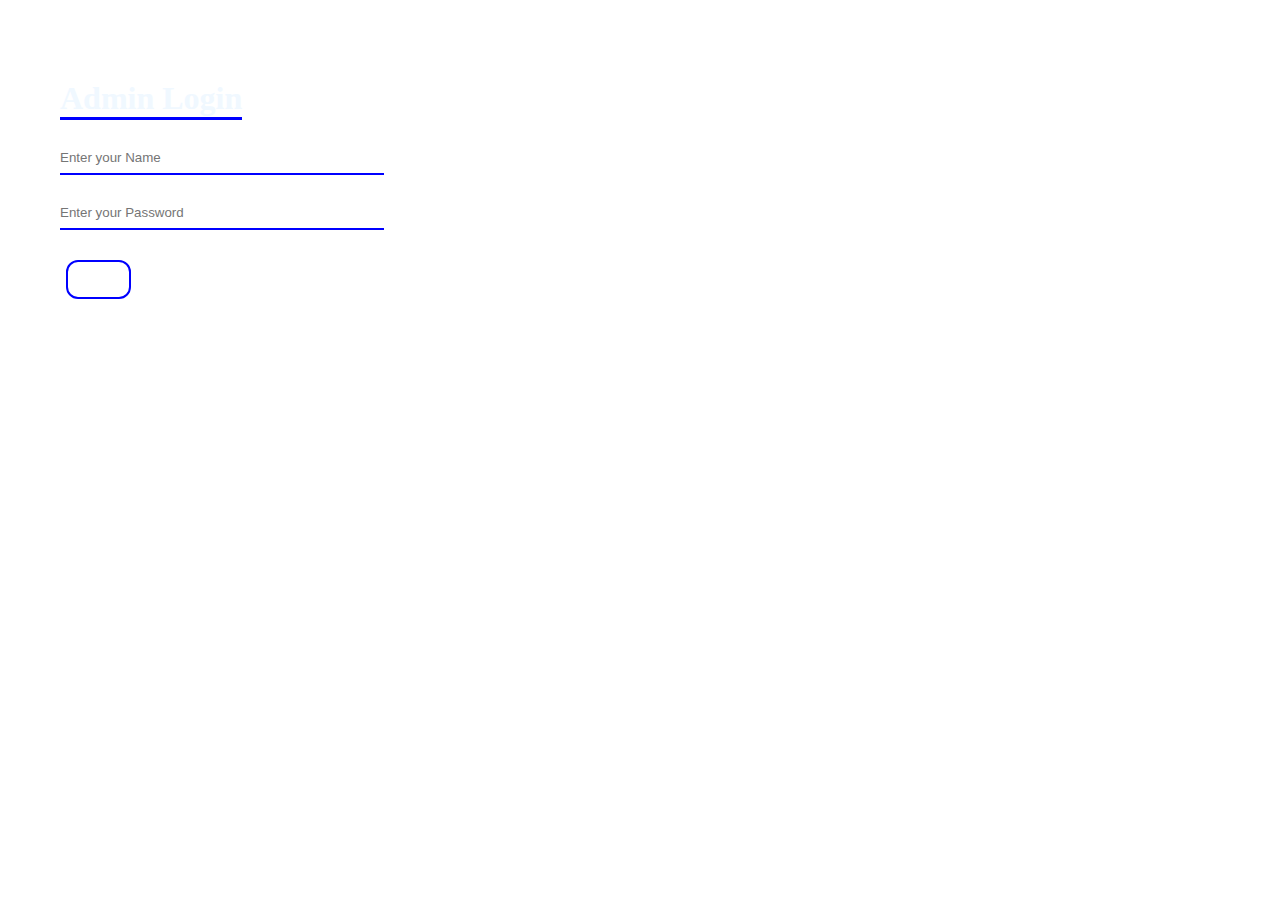
==== templates/admin_login.html @ f956728e "App" ====
<!DOCTYPE html>
<html>
    <head>
        <meta charset="utf-8">
        <meta http-equiv="X-UA-Compatible" content="IE=edge">
        <title></title>
        <meta name="description" content="">
        <meta name="viewport" content="width=device-width, initial-scale=1">
        <link rel="stylesheet" href="">
        <style>
            *{
                margin: 0px;
                padding: 0px;
            }
            
            body{
            background-image: url(att.jpg);
            }

            
        /* Media query for smaller screens */
        @media screen and (max-width: 768px) {
            body {
                font-size: 14px; /* Adjust font size for smaller screens */
            }

            .container {
                max-width: 90%; /* Adjust container width for smaller screens */
            }
        }

        /* Media query for even smaller screens */
        @media screen and (max-width: 480px) {
            body {
                font-size: 12px; /* Further adjust font size for very small screens */
            }
        }

            #h1{
                color: aliceblue;
                border-bottom: solid 3px blue;
                display: inline-block;
            }
            
            .container{
                display: block;
                margin-left: 60px;
                margin-top: 80px;
                margin-right: 70%;
            }
            
            .box{
                border-bottom: solid 2px blue;
                width: 100%;
                margin: 22px 0px;
            }
            
            .box input{
                outline: none;
                color: white;
                width: 20;
                margin: 8px 0px;
                background: none;
                border: none;
                outline: none;
            }
            
            .btn{
                cursor: pointer;
                margin: 8px;
                outline: none;
                border-radius: 12px;
                padding: 10px;
                border: 2px solid blue;
                margin-left: 6px;
                background: none;
                color: white;
            }
            
            .btn:hover{
                color: black;
                background-color: rgba(109, 82, 227, 0.655);
            }

        </style>
    </head>
    <body>
        <div class="container">
            <form action="/admin_login" method="POST">

            <h1 id="h1">Admin Login</h1>
            <div class="box">
            <input type="text" placeholder="Enter your Name" id="username" name="username" required>
            </div>
            <div class="box">
            <input type="password" placeholder="Enter your Password" id="password" name="password" required>
            </div>
            <button class="btn" type="submit">Submit</button>
        </div>
    </form>
        <script src="" async defer></script>
    </body>
</html>
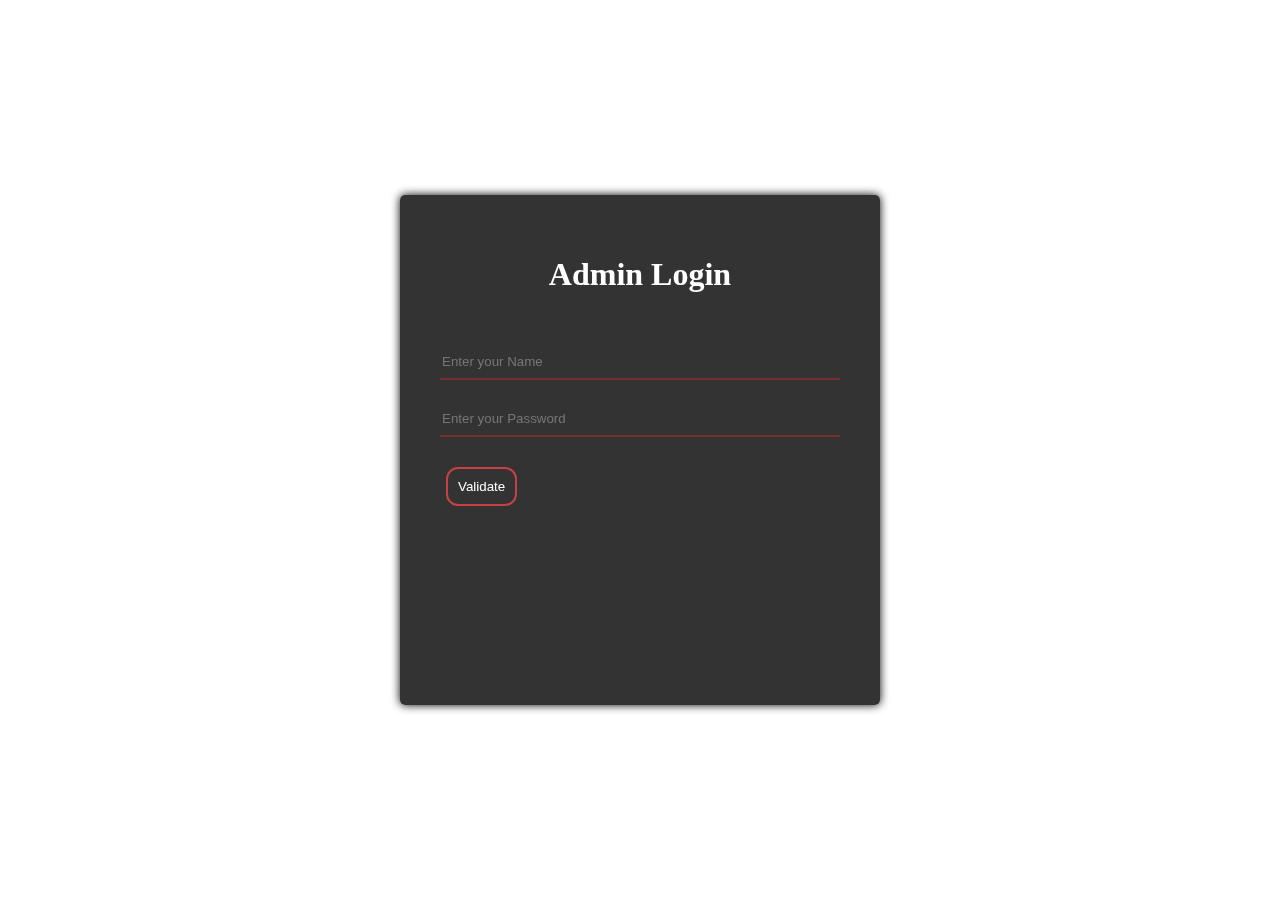
==== commit 4eabf01d: "changes" ====
--- a/templates/admin_login.html
+++ b/templates/admin_login.html
@@ -8,49 +8,65 @@
         <meta name="viewport" content="width=device-width, initial-scale=1">
         <link rel="stylesheet" href="">
         <style>
-            *{
-                margin: 0px;
-                padding: 0px;
+
+            /* Media query for smaller screens */
+            @media screen and (max-width: 768px) {
+                body {
+                    font-size: 14px; /* Adjust font size for smaller screens */
+                }
+    
+                .container {
+                    max-width: 90%; /* Adjust container width for smaller screens */
+                }
             }
-            
-            body{
-            background-image: url(att.jpg);
+    
+            /* Media query for even smaller screens */
+            @media screen and (max-width: 480px) {
+                body {
+                    font-size: 12px; /* Further adjust font size for very small screens */
+                }
             }
 
-            
-        /* Media query for smaller screens */
-        @media screen and (max-width: 768px) {
-            body {
-                font-size: 14px; /* Adjust font size for smaller screens */
+            .form-box {
+                background-color: rgba(0, 0, 0, 0.8);
+                margin: auto auto;
+                padding: 40px;
+                border-radius: 5px;
+                box-shadow: 0 0 10px #000;
+                position: absolute;
+                top: 0;
+                bottom: 0;
+                left: 0;
+                right: 0;
+                width: 400px;
+                height: 430px;
+            }
+            .form-box:before {
+                background-image: url("{{ url_for('static', filename='pro2.jpg') }}");
+                width: 100%;
+                height: 100%;
+                background-size: cover;
+                content: "";
+                position: fixed;
+                left: 0;
+                right: 0;
+                top: 0;
+                bottom: 0;
+                z-index: -1;
+                display: block;
+                filter: blur(2px);
             }
 
-            .container {
-                max-width: 90%; /* Adjust container width for smaller screens */
+            #h1{
+            font-size: 32px;
+	        font-weight: 600;
+	        padding-bottom: 30px;
+	        text-align: center;
+            color: white;
             }
-        }
 
-        /* Media query for even smaller screens */
-        @media screen and (max-width: 480px) {
-            body {
-                font-size: 12px; /* Further adjust font size for very small screens */
-            }
-        }
-
-            #h1{
-                color: aliceblue;
-                border-bottom: solid 3px blue;
-                display: inline-block;
-            }
-            
-            .container{
-                display: block;
-                margin-left: 60px;
-                margin-top: 80px;
-                margin-right: 70%;
-            }
-            
             .box{
-                border-bottom: solid 2px blue;
+                border-bottom: solid 2px rgba(165, 42, 42, 0.582);
                 width: 100%;
                 margin: 22px 0px;
             }
@@ -71,7 +87,7 @@
                 outline: none;
                 border-radius: 12px;
                 padding: 10px;
-                border: 2px solid blue;
+                border: 2px solid rgb(198, 65, 65);
                 margin-left: 6px;
                 background: none;
                 color: white;
@@ -79,26 +95,36 @@
             
             .btn:hover{
                 color: black;
-                background-color: rgba(109, 82, 227, 0.655);
+                background-color: bisque;
+            }
+
+            a{
+                color: white;
+                text-decoration: none;
+            }
+
+            a:hover{
+                color: black;
             }
 
         </style>
     </head>
     <body>
-        <div class="container">
+        <div class="form-box">
             <form action="/admin_login" method="POST">
 
             <h1 id="h1">Admin Login</h1>
             <div class="box">
-            <input type="text" placeholder="Enter your Name" id="username" name="username" required>
-            </div>
-            <div class="box">
-            <input type="password" placeholder="Enter your Password" id="password" name="password" required>
-            </div>
-            <button class="btn" type="submit">Submit</button>
+                <input type="text" placeholder="Enter your Name" id="username" name="username" required>
+                </div>
+                <div class="box">
+                <input type="password" placeholder="Enter your Password" id="password" name="password" required>
+                </div>
+                <button class="btn" type="submit">Validate</button>
+            
+            
         </div>
     </form>
         <script src="" async defer></script>
     </body>
-</html>
-
+</html>